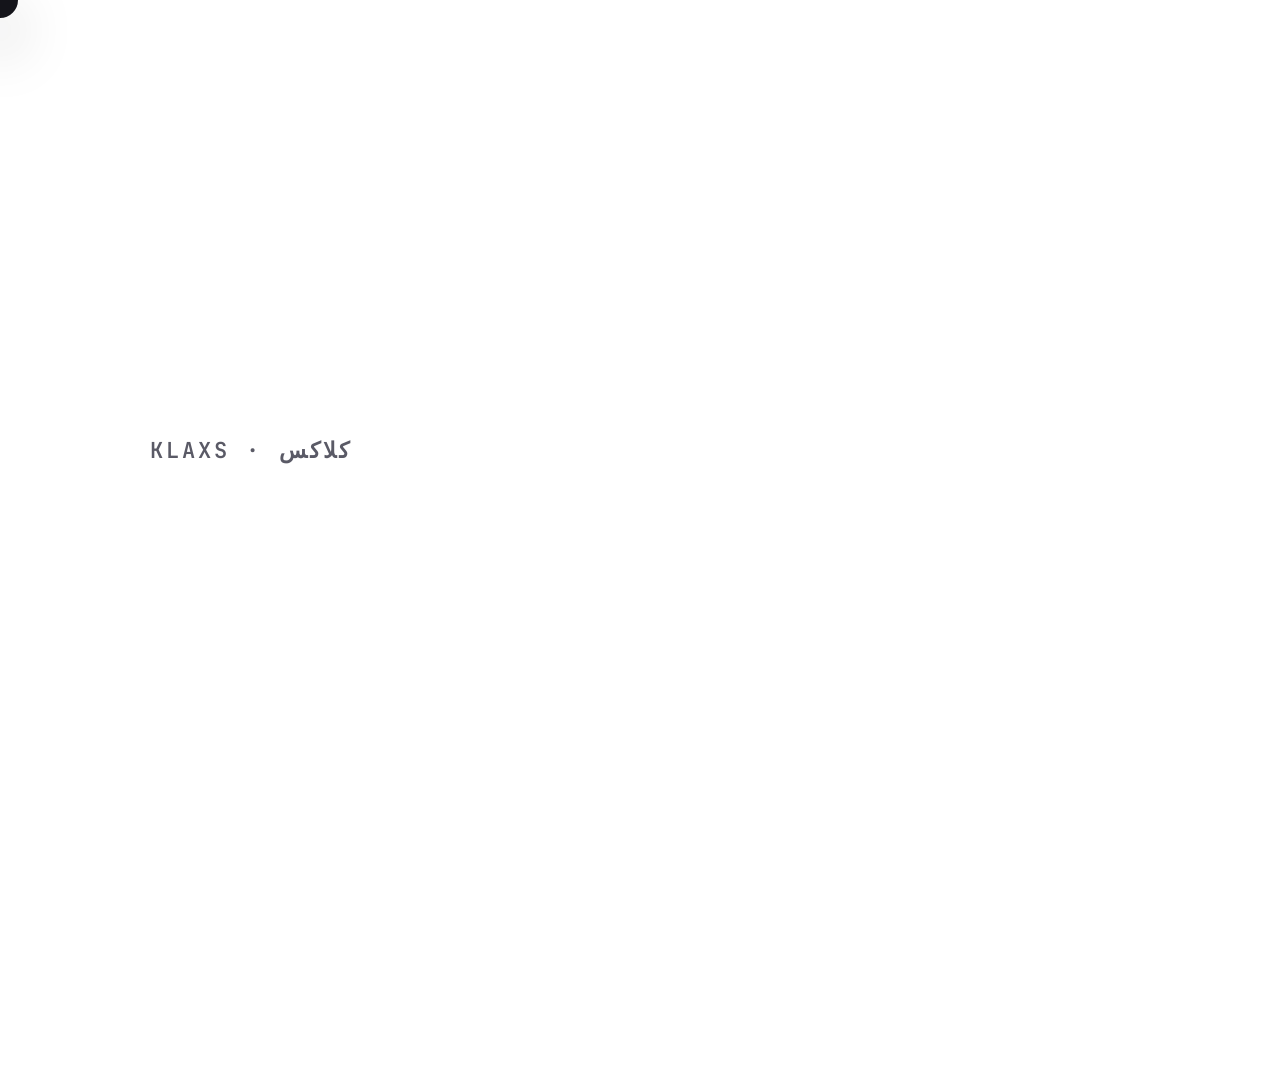
==== tools/behance/frame.html @ dbf56b94 "Klaxs for Behance: the case study as 17 panels, a cover, and a video frame behance/klaxs/ holds the " ====
<!doctype html>
<html lang="en">
<head>
<meta charset="utf-8">
<title>Klaxs · video frame</title>
<!--
  The 1920×1080 frame a screen recording sits in, drawn as two layers by
  tools/behance/frame-video.js: ?layer=back is the sand page and the words,
  ?layer=front is only the phone's bezel, transparent everywhere else. The
  video goes between them, so the bezel's rounded corners crop it.
-->
<link rel="stylesheet" href="../../assets/css/fonts.css">
<style>
  * { box-sizing: border-box; margin: 0; }
  html, body { width: 1920px; height: 1080px; overflow: hidden; }
  body { font-family: "Plus Jakarta Sans", sans-serif; color: #14141A; -webkit-font-smoothing: antialiased; }
  body.back { background: #FFF3DC; }
  body.front { background: transparent; }
  .front .words, .back .bezel { display: none; }
  .words { position: absolute; left: 150px; top: 0; bottom: 0; width: 960px; display: flex; flex-direction: column; justify-content: center; }
  .hd { display: flex; align-items: center; gap: 18px; }
  .num { font-family: "JetBrains Mono", monospace; font-weight: 600; font-size: 24px; letter-spacing: .08em; background: #EDA836; border: 3px solid #14141A; border-radius: 999px; padding: 7px 22px; }
  .kicker { font-family: "JetBrains Mono", monospace; font-size: 22px; font-weight: 600; letter-spacing: .14em; text-transform: uppercase; color: #5A5A66; }
  h1 { margin-top: 34px; font-size: 84px; line-height: 1.02; letter-spacing: -.04em; font-weight: 800; }
  .ar { margin-top: 30px; font-family: "Baloo Bhaijaan 2", sans-serif; font-size: 52px; font-weight: 800; line-height: 1.4; color: #14141A; width: fit-content; }
  .sub { margin-top: 26px; font-size: 32px; line-height: 1.5; color: #3A3A45; max-width: 760px; }
  .bezel { position: absolute; border: 18px solid #14141A; box-shadow: 0 30px 60px rgba(20,20,26,.22); }
  /* a landscape recording: the words become a strip above it */
  .wide .words { left: 0; right: 0; width: auto; top: 70px; bottom: auto; align-items: center; text-align: center; }
  .wide h1 { margin-top: 18px; font-size: 56px; }
  .wide .ar, .wide .sub { display: none; }
</style>
</head>
<body>
<div class="words">
  <div class="hd"><span class="num" id="num"></span><span class="kicker">Klaxs · كلاكس</span></div>
  <h1 id="title"></h1>
  <p class="ar" lang="ar" dir="rtl" id="ar"></p>
  <p class="sub" id="sub"></p>
</div>
<div class="bezel" id="bezel"></div>
<script>
  var q = new URLSearchParams(location.search);
  document.body.className = q.get('layer') + (q.get('wide') ? ' wide' : '');
  ['num', 'title', 'ar', 'sub'].forEach(function (k) {
    var el = document.getElementById(k);
    if (q.get(k)) el.textContent = q.get(k); else el.style.display = 'none';
  });
  // the bezel wraps the video's box, whose place frame-video.js decides
  var b = 18, x = +q.get('x'), y = +q.get('y'), w = +q.get('w'), h = +q.get('h');
  var s = document.getElementById('bezel').style;
  s.left = (x - b) + 'px'; s.top = (y - b) + 'px';
  s.width = (w + 2 * b) + 'px'; s.height = (h + 2 * b) + 'px';
  s.borderRadius = (q.get('wide') ? 28 : 64) + 'px';
</script>
</body>
</html>
---- assets/css/fonts.css ----
/* Self-hosted so the site makes no third-party request for type.
   Latin + Latin-Extended subsets, plus Arabic for the Klaxs case study. Regenerate with tools/fetch-fonts.sh */

/* Instrument Serif · italic · latin-ext */
@font-face {
  font-family: 'Instrument Serif';
  font-style: italic;
  font-weight: 400;
  font-display: swap;
  src: url(../fonts/instrument-serif-italic-latin-ext.woff2) format('woff2');
  unicode-range: U+0100-02BA, U+02BD-02C5, U+02C7-02CC, U+02CE-02D7, U+02DD-02FF, U+0304, U+0308, U+0329, U+1D00-1DBF, U+1E00-1E9F, U+1EF2-1EFF, U+2020, U+20A0-20AB, U+20AD-20C0, U+2113, U+2C60-2C7F, U+A720-A7FF;
 
}

/* Instrument Serif · italic · latin */
@font-face {
  font-family: 'Instrument Serif';
  font-style: italic;
  font-weight: 400;
  font-display: swap;
  src: url(../fonts/instrument-serif-italic-latin.woff2) format('woff2');
  unicode-range: U+0000-00FF, U+0131, U+0152-0153, U+02BB-02BC, U+02C6, U+02DA, U+02DC, U+0304, U+0308, U+0329, U+2000-206F, U+20AC, U+2122, U+2191, U+2193, U+2212, U+2215, U+FEFF, U+FFFD;
 
}

/* Instrument Serif · normal · latin-ext */
@font-face {
  font-family: 'Instrument Serif';
  font-style: normal;
  font-weight: 400;
  font-display: swap;
  src: url(../fonts/instrument-serif-normal-latin-ext.woff2) format('woff2');
  unicode-range: U+0100-02BA, U+02BD-02C5, U+02C7-02CC, U+02CE-02D7, U+02DD-02FF, U+0304, U+0308, U+0329, U+1D00-1DBF, U+1E00-1E9F, U+1EF2-1EFF, U+2020, U+20A0-20AB, U+20AD-20C0, U+2113, U+2C60-2C7F, U+A720-A7FF;
 
}

/* Instrument Serif · normal · latin */
@font-face {
  font-family: 'Instrument Serif';
  font-style: normal;
  font-weight: 400;
  font-display: swap;
  src: url(../fonts/instrument-serif-normal-latin.woff2) format('woff2');
  unicode-range: U+0000-00FF, U+0131, U+0152-0153, U+02BB-02BC, U+02C6, U+02DA, U+02DC, U+0304, U+0308, U+0329, U+2000-206F, U+20AC, U+2122, U+2191, U+2193, U+2212, U+2215, U+FEFF, U+FFFD;
 
}

/* JetBrains Mono · normal · latin-ext */
@font-face {
  font-family: 'JetBrains Mono';
  font-style: normal;
  font-weight: 500 600;
  font-display: swap;
  src: url(../fonts/jetbrains-mono-normal-latin-ext.woff2) format('woff2');
  unicode-range: U+0100-02BA, U+02BD-02C5, U+02C7-02CC, U+02CE-02D7, U+02DD-02FF, U+0304, U+0308, U+0329, U+1D00-1DBF, U+1E00-1E9F, U+1EF2-1EFF, U+2020, U+20A0-20AB, U+20AD-20C0, U+2113, U+2C60-2C7F, U+A720-A7FF;
 
}

/* JetBrains Mono · normal · latin */
@font-face {
  font-family: 'JetBrains Mono';
  font-style: normal;
  font-weight: 500 600;
  font-display: swap;
  src: url(../fonts/jetbrains-mono-normal-latin.woff2) format('woff2');
  unicode-range: U+0000-00FF, U+0131, U+0152-0153, U+02BB-02BC, U+02C6, U+02DA, U+02DC, U+0304, U+0308, U+0329, U+2000-206F, U+20AC, U+2122, U+2191, U+2193, U+2212, U+2215, U+FEFF, U+FFFD;
 
}

/* Plus Jakarta Sans · italic · latin-ext */
@font-face {
  font-family: 'Plus Jakarta Sans';
  font-style: italic;
  font-weight: 400 700;
  font-display: swap;
  src: url(../fonts/plus-jakarta-sans-italic-latin-ext.woff2) format('woff2');
  unicode-range: U+0100-02BA, U+02BD-02C5, U+02C7-02CC, U+02CE-02D7, U+02DD-02FF, U+0304, U+0308, U+0329, U+1D00-1DBF, U+1E00-1E9F, U+1EF2-1EFF, U+2020, U+20A0-20AB, U+20AD-20C0, U+2113, U+2C60-2C7F, U+A720-A7FF;
 
}

/* Plus Jakarta Sans · italic · latin */
@font-face {
  font-family: 'Plus Jakarta Sans';
  font-style: italic;
  font-weight: 400 700;
  font-display: swap;
  src: url(../fonts/plus-jakarta-sans-italic-latin.woff2) format('woff2');
  unicode-range: U+0000-00FF, U+0131, U+0152-0153, U+02BB-02BC, U+02C6, U+02DA, U+02DC, U+0304, U+0308, U+0329, U+2000-206F, U+20AC, U+2122, U+2191, U+2193, U+2212, U+2215, U+FEFF, U+FFFD;
 
}

/* Plus Jakarta Sans · normal · latin-ext */
@font-face {
  font-family: 'Plus Jakarta Sans';
  font-style: normal;
  font-weight: 400 800;
  font-display: swap;
  src: url(../fonts/plus-jakarta-sans-normal-latin-ext.woff2) format('woff2');
  unicode-range: U+0100-02BA, U+02BD-02C5, U+02C7-02CC, U+02CE-02D7, U+02DD-02FF, U+0304, U+0308, U+0329, U+1D00-1DBF, U+1E00-1E9F, U+1EF2-1EFF, U+2020, U+20A0-20AB, U+20AD-20C0, U+2113, U+2C60-2C7F, U+A720-A7FF;
 
}

/* Plus Jakarta Sans · normal · latin */
@font-face {
  font-family: 'Plus Jakarta Sans';
  font-style: normal;
  font-weight: 400 800;
  font-display: swap;
  src: url(../fonts/plus-jakarta-sans-normal-latin.woff2) format('woff2');
  unicode-range: U+0000-00FF, U+0131, U+0152-0153, U+02BB-02BC, U+02C6, U+02DA, U+02DC, U+0304, U+0308, U+0329, U+2000-206F, U+20AC, U+2122, U+2191, U+2193, U+2212, U+2215, U+FEFF, U+FFFD;
 
}

/* Baloo Bhaijaan 2 · normal · arabic */
@font-face {
  font-family: 'Baloo Bhaijaan 2';
  font-style: normal;
  font-weight: 400 800;
  font-display: swap;
  src: url(../fonts/baloo-bhaijaan-2-normal-arabic.woff2) format('woff2');
  unicode-range: U+0600-06FF, U+0750-077F, U+0870-0891, U+0897-08E1, U+08E3-08FF, U+200C-200E, U+2010-2011, U+204F, U+2E41, U+FB50-FDFF, U+FE70-FE74, U+FE76-FEFC, U+102E0-102FB, U+10E60-10E7E, U+10EC2-10EC7, U+10EC9-10EEE, U+10EF0-10EFF, U+1EE00-1EE03, U+1EE05-1EE1F, U+1EE21-1EE22, U+1EE24, U+1EE27, U+1EE29-1EE32, U+1EE34-1EE37, U+1EE39, U+1EE3B, U+1EE42, U+1EE47, U+1EE49, U+1EE4B, U+1EE4D-1EE4F, U+1EE51-1EE52, U+1EE54, U+1EE57, U+1EE59, U+1EE5B, U+1EE5D, U+1EE5F, U+1EE61-1EE62, U+1EE64, U+1EE67-1EE6A, U+1EE6C-1EE72, U+1EE74-1EE77, U+1EE79-1EE7C, U+1EE7E, U+1EE80-1EE89, U+1EE8B-1EE9B, U+1EEA1-1EEA3, U+1EEA5-1EEA9, U+1EEAB-1EEBB, U+1EEF0-1EEF1;
 
}
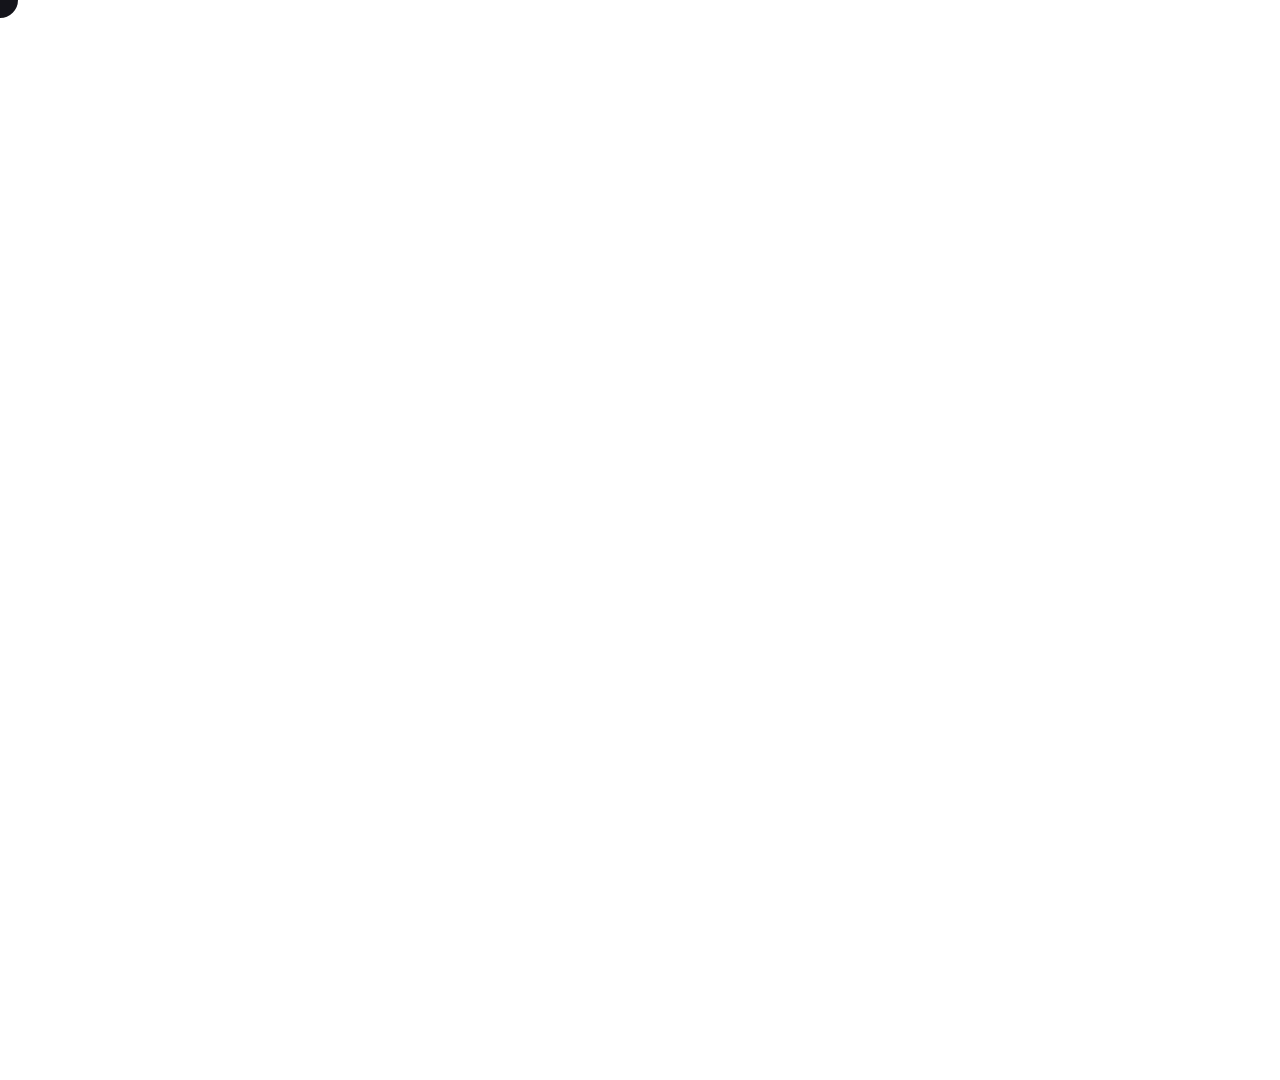
==== commit b0be169b: "Klaxs for Behance: photograph the case study from the site itself The Behance images are now the rea" ====
--- a/tools/behance/frame.html
+++ b/tools/behance/frame.html
@@ -4,40 +4,44 @@
 <meta charset="utf-8">
 <title>Klaxs · video frame</title>
 <!--
-  The 1920×1080 frame a screen recording sits in, drawn as two layers by
-  tools/behance/frame-video.js: ?layer=back is the sand page and the words,
-  ?layer=front is only the phone's bezel, transparent everywhere else. The
-  video goes between them, so the bezel's rounded corners crop it.
+  The 1920×1080 frame a screen recording sits in, styled like the case study
+  on the site, so a video reads as one more part of the page. It is drawn as
+  two layers by tools/behance/frame-video.js: ?layer=back is the paper and the
+  words, ?layer=front is only the phone's bezel, transparent everywhere else.
+  The video goes between them, so the bezel's rounded corners crop it.
 -->
 <link rel="stylesheet" href="../../assets/css/fonts.css">
+<link rel="stylesheet" href="../../assets/css/tokens.css">
 <style>
   * { box-sizing: border-box; margin: 0; }
   html, body { width: 1920px; height: 1080px; overflow: hidden; }
-  body { font-family: "Plus Jakarta Sans", sans-serif; color: #14141A; -webkit-font-smoothing: antialiased; }
-  body.back { background: #FFF3DC; }
+  body { font-family: var(--font-sans); color: var(--ink); -webkit-font-smoothing: antialiased; }
+  body.back { background: var(--paper); }
   body.front { background: transparent; }
   .front .words, .back .bezel { display: none; }
-  .words { position: absolute; left: 150px; top: 0; bottom: 0; width: 960px; display: flex; flex-direction: column; justify-content: center; }
-  .hd { display: flex; align-items: center; gap: 18px; }
-  .num { font-family: "JetBrains Mono", monospace; font-weight: 600; font-size: 24px; letter-spacing: .08em; background: #EDA836; border: 3px solid #14141A; border-radius: 999px; padding: 7px 22px; }
-  .kicker { font-family: "JetBrains Mono", monospace; font-size: 22px; font-weight: 600; letter-spacing: .14em; text-transform: uppercase; color: #5A5A66; }
-  h1 { margin-top: 34px; font-size: 84px; line-height: 1.02; letter-spacing: -.04em; font-weight: 800; }
-  .ar { margin-top: 30px; font-family: "Baloo Bhaijaan 2", sans-serif; font-size: 52px; font-weight: 800; line-height: 1.4; color: #14141A; width: fit-content; }
-  .sub { margin-top: 26px; font-size: 32px; line-height: 1.5; color: #3A3A45; max-width: 760px; }
-  .bezel { position: absolute; border: 18px solid #14141A; box-shadow: 0 30px 60px rgba(20,20,26,.22); }
-  /* a landscape recording: the words become a strip above it */
-  .wide .words { left: 0; right: 0; width: auto; top: 70px; bottom: auto; align-items: center; text-align: center; }
-  .wide h1 { margin-top: 18px; font-size: 56px; }
-  .wide .ar, .wide .sub { display: none; }
+  .words { position: absolute; left: 160px; top: 0; bottom: 0; width: 900px; display: flex; flex-direction: column; justify-content: center; }
+  /* the site's section heading: the number in blue mono, then the title */
+  h1 { font-size: 76px; line-height: 1.08; letter-spacing: -.035em; font-weight: 800; }
+  h1 span { display: inline-block; margin-right: .45em; font-family: var(--font-mono); font-size: .6em; font-weight: 600; color: var(--blue); vertical-align: .12em; letter-spacing: 0; }
+  /* a line of the game's own copy, like the quotes in the study */
+  .said { margin-top: 44px; padding: 6px 0 6px 32px; border-left: 4px solid var(--mustard); }
+  .ar { font-family: var(--font-ar); font-size: 50px; font-weight: 700; line-height: 1.45; width: fit-content; max-width: 100%; }
+  .sub { margin-top: 36px; font-size: 32px; line-height: 1.55; color: var(--ink-soft); max-width: 800px; }
+  .bezel { position: absolute; border: 18px solid var(--ink); }
+  .back .shadow { position: absolute; border-radius: 64px; box-shadow: 0 18px 36px rgba(20,20,26,.16); }
+  /* a landscape recording: the title becomes a strip above it */
+  .wide .words { left: 0; right: 0; width: auto; top: 64px; bottom: auto; align-items: center; text-align: center; }
+  .wide h1 { font-size: 54px; }
+  .wide .said, .wide .sub { display: none; }
 </style>
 </head>
 <body>
 <div class="words">
-  <div class="hd"><span class="num" id="num"></span><span class="kicker">Klaxs · كلاكس</span></div>
-  <h1 id="title"></h1>
-  <p class="ar" lang="ar" dir="rtl" id="ar"></p>
+  <h1><span id="num"></span><b id="title" style="font-weight: inherit"></b></h1>
+  <div class="said" id="said"><p class="ar" lang="ar" dir="rtl" id="ar"></p></div>
   <p class="sub" id="sub"></p>
 </div>
+<div class="shadow" id="shadow"></div>
 <div class="bezel" id="bezel"></div>
 <script>
   var q = new URLSearchParams(location.search);
@@ -46,12 +50,17 @@
     var el = document.getElementById(k);
     if (q.get(k)) el.textContent = q.get(k); else el.style.display = 'none';
   });
-  // the bezel wraps the video's box, whose place frame-video.js decides
+  if (!q.get('ar')) document.getElementById('said').style.display = 'none';
+  // the bezel wraps the video's box, whose place frame-video.js decides; the
+  // shadow is drawn on the back layer, so it falls on the paper, not the video
   var b = 18, x = +q.get('x'), y = +q.get('y'), w = +q.get('w'), h = +q.get('h');
-  var s = document.getElementById('bezel').style;
-  s.left = (x - b) + 'px'; s.top = (y - b) + 'px';
-  s.width = (w + 2 * b) + 'px'; s.height = (h + 2 * b) + 'px';
-  s.borderRadius = (q.get('wide') ? 28 : 64) + 'px';
+  var r = (q.get('wide') ? 28 : 64) + 'px';
+  ['bezel', 'shadow'].forEach(function (id) {
+    var s = document.getElementById(id).style;
+    s.left = (x - b) + 'px'; s.top = (y - b) + 'px';
+    s.width = (w + 2 * b) + 'px'; s.height = (h + 2 * b) + 'px';
+    s.borderRadius = r;
+  });
 </script>
 </body>
 </html>
--- a/assets/css/tokens.css
+++ b/assets/css/tokens.css
@@ -0,0 +1,126 @@
+/* ==========================================================================
+   Design tokens — Mariam Emad Nabih
+   Light only. There is deliberately no dark-mode block anywhere in this file.
+   Contrast ratios in the comments are measured, not estimated — see
+   tools/contrast.js, which fails the build if any of them regress.
+   ========================================================================== */
+
+:root {
+  color-scheme: light;
+
+  /* ---- Surface ---------------------------------------------------------- */
+  --paper:        #F7F5F1;   /* page                                          */
+  --paper-raised: #FFFFFF;   /* cards on paper                                */
+  --paper-sunk:   #F0EDE7;   /* wells, diagram panels                         */
+  --panel:        #101018;   /* dark section (contact)                        */
+  --panel-soft:   #1B1B26;   /* raised surface on the dark panel              */
+
+  /* ---- Ink -------------------------------------------------------------- */
+  --ink:       #14141A;      /* 16.9:1 on paper                               */
+  --ink-soft:  #3A3A45;      /* 10.3:1 on paper                               */
+  --muted:     #5A5A66;      /*  6.3:1 on paper — smallest allowed body ink   */
+  --on-panel:      #F4F2EE;  /* 16.8:1 on panel                               */
+  --on-panel-soft: #A9A9B8;  /*  8.2:1 on panel · 7.4:1 on --panel-soft       */
+
+  /* ---- Accent ----------------------------------------------------------- */
+  --blue:       #3B25F5;     /*  7.0:1 on paper (AAA) · 7.6:1 behind white    */
+  --blue-deep:  #2A18C4;     /* hover / pressed                               */
+  --blue-wash:  #EDEAFE;     /* tint fill — ink on top stays 15.6:1           */
+  --blue-line:  #CFC7FB;
+
+  /* Lime is a FILL ONLY. It never carries text.
+     Dark ink on lime measures 14.7:1, which is what makes it usable at all. */
+  --lime:       #D9F24B;
+  --lime-deep:  #C2DD2B;
+  --lime-wash:  #F4FBD4;
+  --sage:       #EDF1DA;     /* testimonial bubbles — Mariam's #F1F5E3, one  */
+                             /* step deeper so the ring shows on --paper     */
+
+  /* Klaxs, the horn game: its warm paper and its mustard. Mustard is a FILL
+     ONLY, like lime — it sits inside an ink outline and never carries text. */
+  --sand:       #FFF3DC;
+  --mustard:    #EDA836;
+
+  /* --line and --line-strong are decorative rules only: page hairlines and
+     the timeline rail. WCAG 1.4.11 exempts pure decoration, and darkening
+     them would make the whole page feel heavier.
+     --rope is the same kind of thing.
+     Anything that is a control boundary or carries meaning uses --edge or
+     --graphic instead, both of which clear 3:1. */
+  --line:       #E3DFD7;
+  --line-strong:#CFC9BD;
+  --rope:       #B5A98F;     /* the clothesline in the path section — twine */
+  --wire:       #E9E6E0;     /* wireframe bars — ink-soft on top is 9.0:1   */
+  --rose-line:  #F2D3D8;     /* the challenge rectangle's outline, from      */
+                             /* Mariam's own layout — decorative only        */
+  --edge:       #83838D;     /* 3.4:1 on paper — control borders             */
+  --graphic:    #5A5A66;     /* 6.2:1 on paper — arrows, operators, marks    */
+  --graphic-bad:#C2410C;     /* 5.2:1 on white — the "before" state          */
+
+  /* Form controls on the dark panel. The border is measured against the
+     field's own translucent fill, not the panel behind it — .14 came out at
+     1.54:1 and .34 at 2.82:1. .40 is the first value that clears 3:1. */
+  --field-edge:       rgba(255, 255, 255, .40);
+  --field-edge-hover: rgba(255, 255, 255, .58);
+  --field-bg:         rgba(255, 255, 255, .04);
+  --field-placeholder:#8B8B99;   /* 5.1:1 on --panel-soft                    */
+
+  /* ---- Type ------------------------------------------------------------- */
+  --font-sans:  "Plus Jakarta Sans", ui-sans-serif, system-ui, -apple-system,
+                "Segoe UI", Roboto, Helvetica, Arial, sans-serif;
+  --font-mono:  "JetBrains Mono", ui-monospace, SFMono-Regular, Menlo,
+                Consolas, monospace;
+  --font-serif: "Instrument Serif", Georgia, "Times New Roman", serif;
+  /* Arabic lines in the Klaxs case study: the game's own typeface */
+  --font-ar:    "Baloo Bhaijaan 2", "Geeza Pro", "Noto Sans Arabic", Tahoma,
+                "Segoe UI", sans-serif;
+
+  /* Fluid scale, 1.25 ratio, clamped so nothing breaks at 320px or 2560px. */
+  --t-display: clamp(2.75rem, 1.5rem + 5vw, 5.5rem);
+  --t-h2:      clamp(2.1rem, 1.35rem + 3.3vw, 4rem);
+  --t-h3:      clamp(1.3rem, 1.1rem + 0.85vw, 1.75rem);
+  --t-lede:    clamp(1.05rem, 0.98rem + 0.4vw, 1.3rem);
+  --t-body:    clamp(1rem,   0.97rem + 0.16vw, 1.0625rem);
+  --t-small:   0.875rem;
+  --t-meta:    0.75rem;
+
+  --lh-tight: 0.94;
+  --lh-snug:  1.2;
+  --lh-body:  1.65;
+
+  /* ---- Space ------------------------------------------------------------ */
+  --gutter:    clamp(1rem, 0.4rem + 2.6vw, 3.5rem);
+  --shell:     1240px;
+  --shell-narrow: 780px;
+  --s-1: 0.25rem;  --s-2: 0.5rem;   --s-3: 0.75rem;  --s-4: 1rem;
+  --s-5: 1.5rem;   --s-6: 2rem;     --s-7: 3rem;     --s-8: 4rem;
+  --s-9: 6rem;     --s-10: 8rem;
+  --section-y: clamp(4.5rem, 2rem + 9vw, 9rem);
+
+  /* ---- Shape ------------------------------------------------------------ */
+  --r-sm: 8px;  --r-md: 14px;  --r-lg: 22px;  --r-xl: 32px;  --r-pill: 999px;
+
+  /* ---- Elevation -------------------------------------------------------- */
+  --sh-1: 0 1px 2px rgba(20,20,26,.05), 0 2px 8px rgba(20,20,26,.04);
+  --sh-2: 0 2px 6px rgba(20,20,26,.06), 0 12px 28px rgba(20,20,26,.07);
+  --sh-3: 0 4px 12px rgba(20,20,26,.08), 0 26px 60px rgba(20,20,26,.12);
+  --sh-lift: 0 10px 24px rgba(20,20,26,.10), 0 38px 80px rgba(20,20,26,.14);
+
+  /* ---- Motion ----------------------------------------------------------- */
+  --ease:      cubic-bezier(.16, 1, .3, 1);   /* the house curve             */
+  --ease-in:   cubic-bezier(.5, 0, .75, 0);
+  --dur-fast:  160ms;
+  --dur:       280ms;
+  --dur-slow:  520ms;
+
+  /* Set to 0 by motion.js when the visitor asks for reduced motion, so JS
+     animations read the same switch the stylesheet does. */
+  --motion: 1;
+
+  --focus: 0 0 0 2px var(--paper), 0 0 0 4.5px var(--blue);
+  --focus-on-panel: 0 0 0 2px var(--panel), 0 0 0 4.5px var(--lime);
+}
+
+@media (prefers-reduced-motion: reduce) {
+  :root { --motion: 0; --dur-fast: 1ms; --dur: 1ms; --dur-slow: 1ms; }
+}
